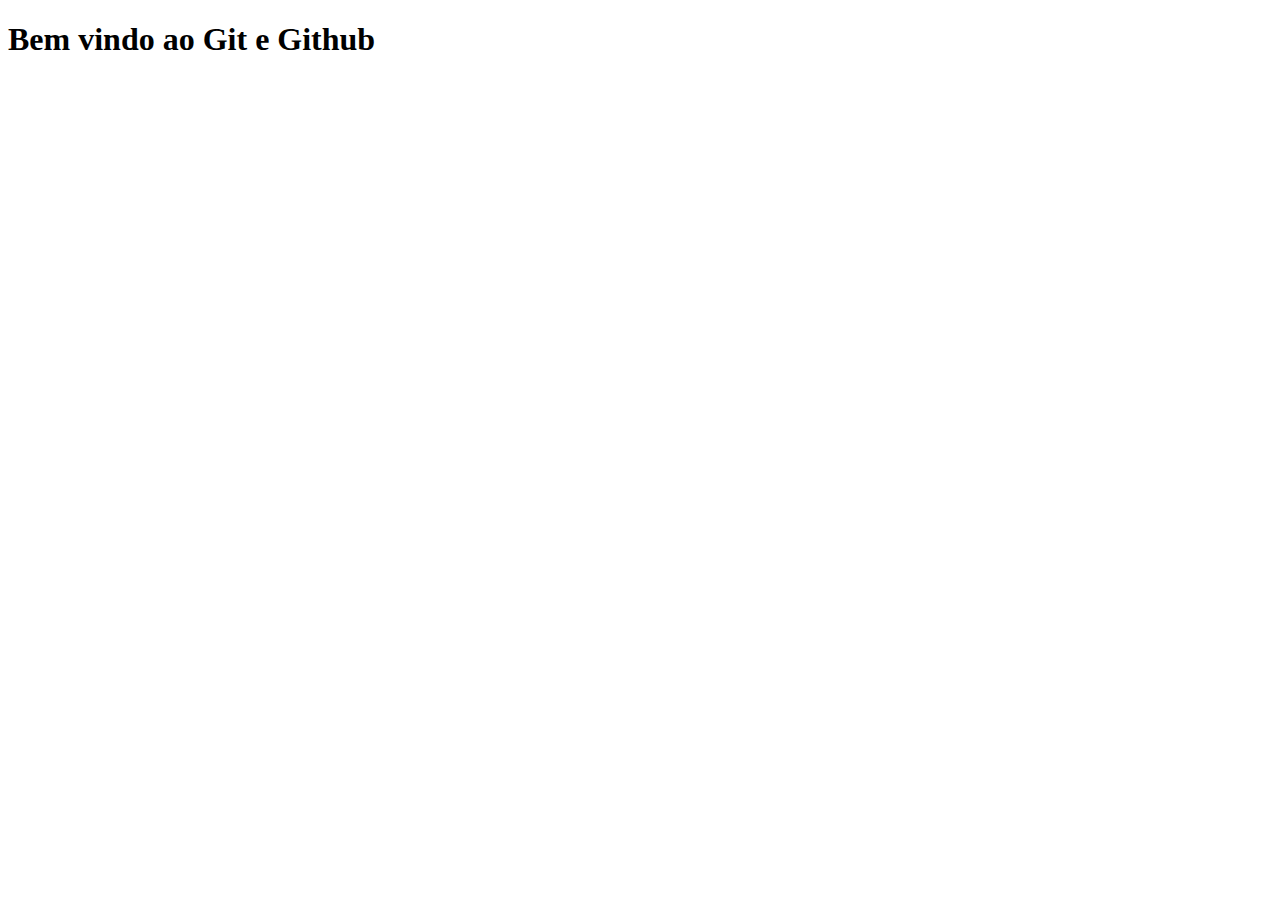
==== resposta.html @ 8fa520c8 "Arquivo index.html alterado e resposta.html adicionado" ====
<!DOCTYPE html>
<html lang="en">
<head>
    <meta charset="UTF-8">
    <meta name="viewport" content="width=device-width, initial-scale=1.0">
    <meta http-equiv="X-UA-Compatible" content="ie=edge">
    <title>Document</title>
</head>
<body>
    <h1>Bem vindo ao Git e Github</h1> 
</body>
</html>
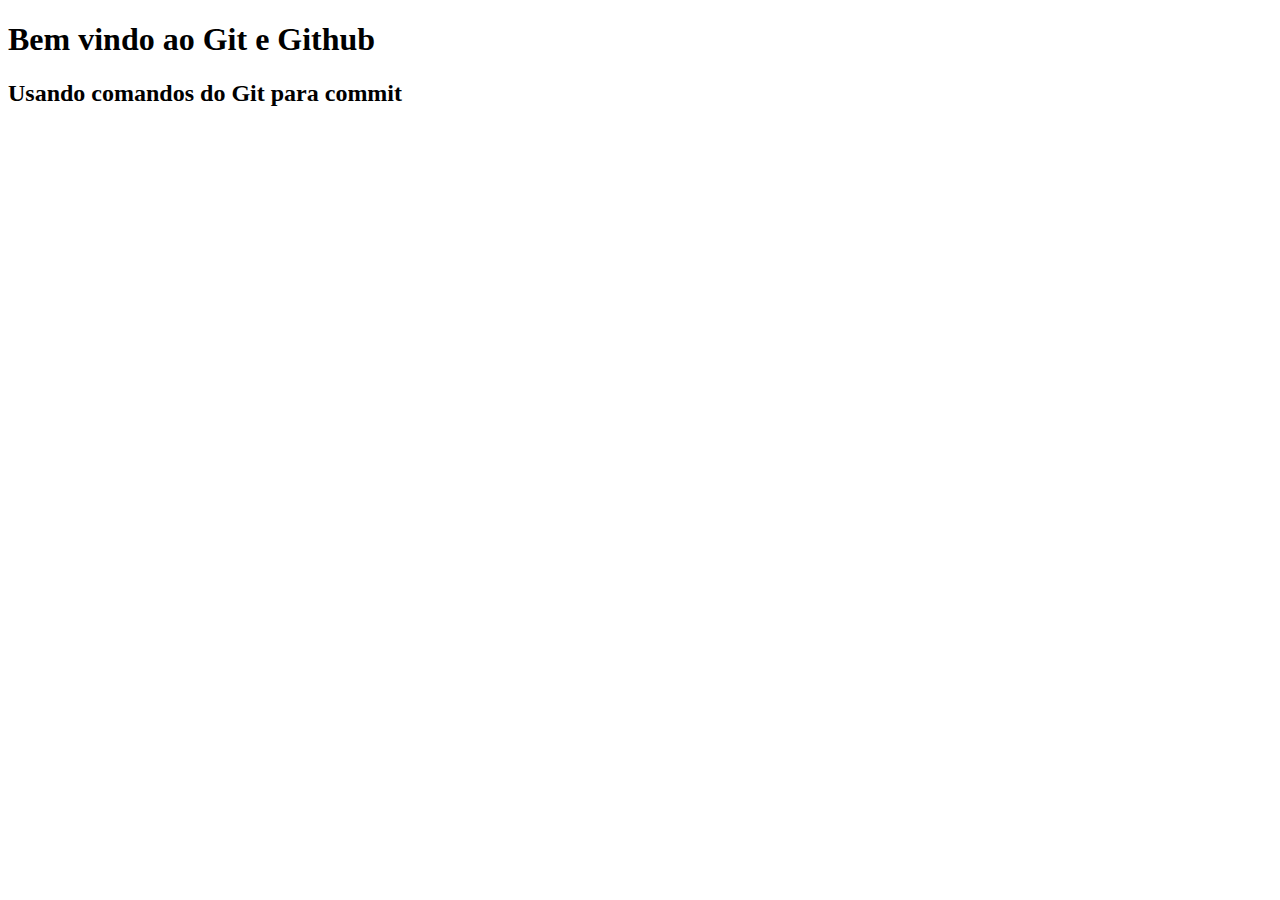
==== commit 7144ffb9: "Arquivo Html alterado" ====
--- a/resposta.html
+++ b/resposta.html
@@ -8,5 +8,6 @@
 </head>
 <body>
     <h1>Bem vindo ao Git e Github</h1> 
+    <h2>Usando comandos do Git para commit</h2>
 </body>
 </html>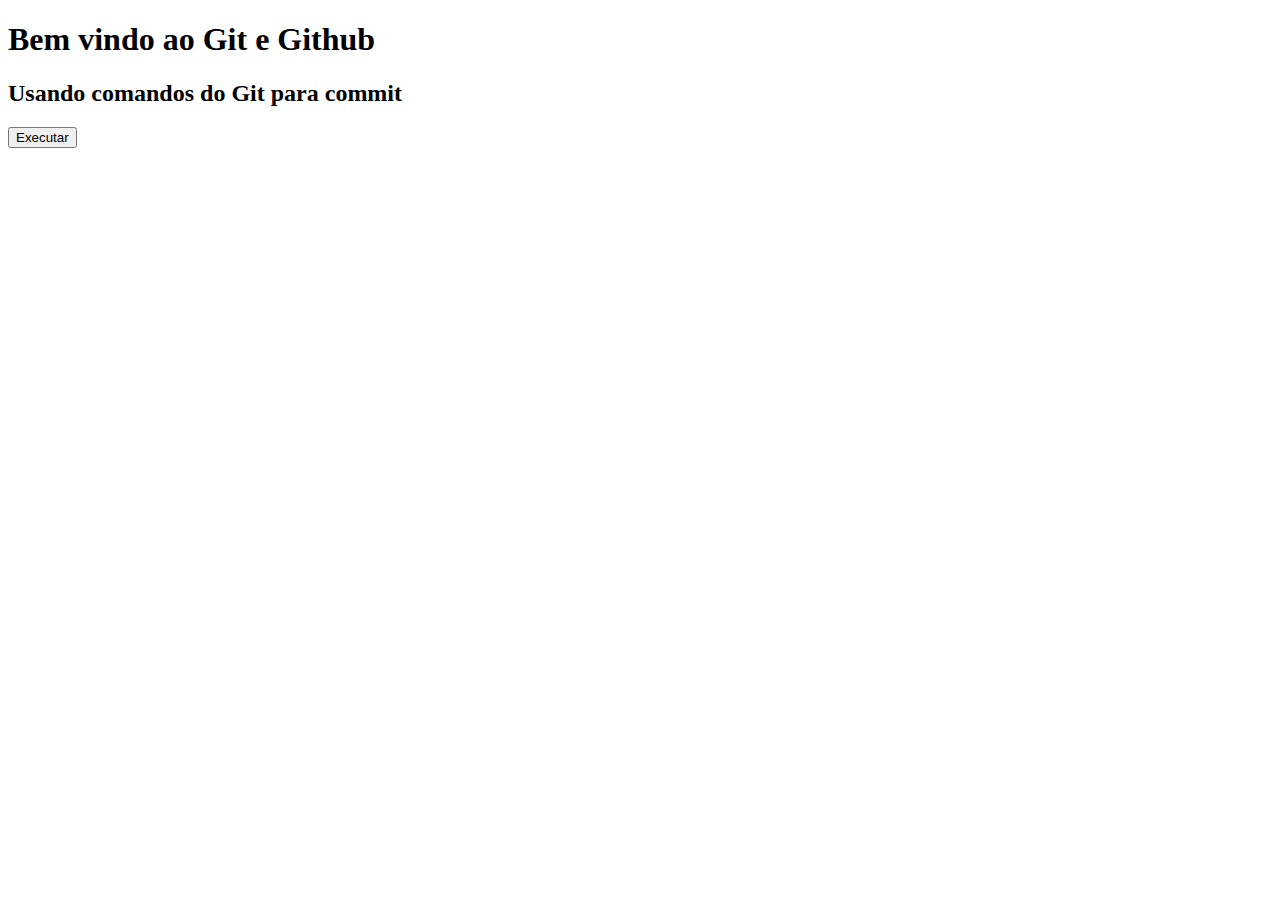
==== commit bc9edb02: "Adicionamos um botão no resposta html" ====
--- a/resposta.html
+++ b/resposta.html
@@ -1,13 +1,14 @@
-<!DOCTYPE html>
-<html lang="en">
-<head>
-    <meta charset="UTF-8">
-    <meta name="viewport" content="width=device-width, initial-scale=1.0">
-    <meta http-equiv="X-UA-Compatible" content="ie=edge">
-    <title>Document</title>
-</head>
-<body>
-    <h1>Bem vindo ao Git e Github</h1> 
-    <h2>Usando comandos do Git para commit</h2>
-</body>
+<!DOCTYPE html>
+<html lang="en">
+<head>
+    <meta charset="UTF-8">
+    <meta name="viewport" content="width=device-width, initial-scale=1.0">
+    <meta http-equiv="X-UA-Compatible" content="ie=edge">
+    <title>Document</title>
+</head>
+<body>
+    <h1>Bem vindo ao Git e Github</h1> 
+    <h2>Usando comandos do Git para commit</h2>
+    <input type="button" id="btn" value="Executar"/>
+</body>
 </html>